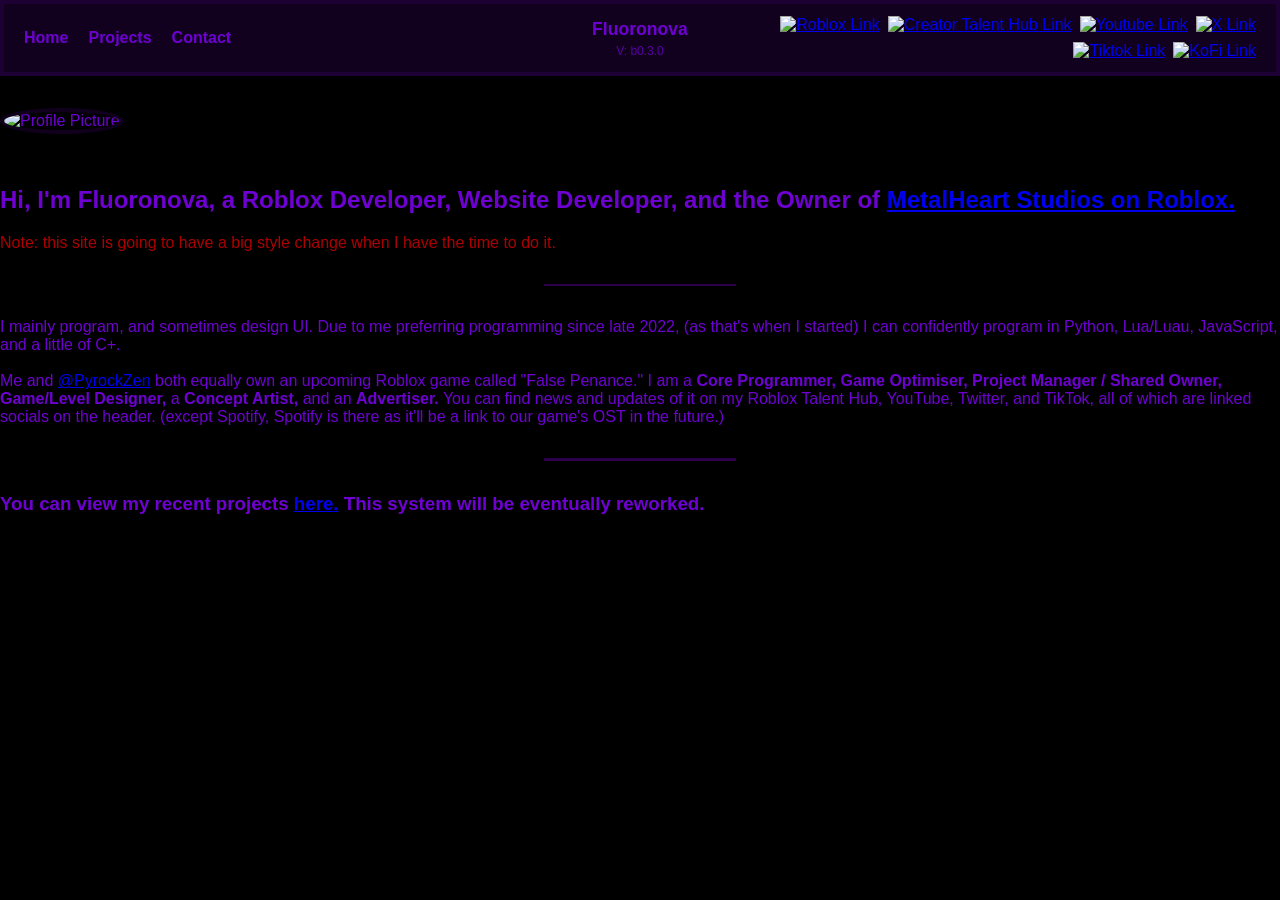
==== index.html @ b8c9d25c "Huge change to site header, changed links for rebrand" ====
<!DOCTYPE html>
<html lang="en">
<head>
  <meta charset="UTF-8">
  <title>Home</title>
  <link rel="icon" href="/assets/images/favicon.ico" type="image/x-icon">
  <link rel="stylesheet" href="/assets/css/base.css">
  <link rel="stylesheet" href="/assets/css/home.css">
  <script src="/assets/js/base.js" defer></script>
</head>
<body>

<header>
  <nav>
    <a href="/">Home</a>
    <a href="/projects/">Projects</a>
    <a href="/contact/">Contact</a>
  </nav>

  <div class="site-title">
    <h1>Fluoronova</h1>
    <span class="version-label"></span>
  </div>

  <div class="social">
    <a href="https://www.roblox.com/users/10924268300/profile" target="_blank">
      <img src="/assets/images/icons/roblox.svg" alt="Roblox Link">
    </a>
    <a href="https://create.roblox.com/talent/creators/10924268300" target="_blank">
      <img src="/assets/images/icons/robloxstudio.svg" alt="Creator Talent Hub Link">
    </a>
    <a href="https://www.youtube.com/@Fluoronova" target="_blank">
      <img src="/assets/images/icons/youtube.svg" alt="Youtube Link">
    </a>
    <a href="https://x.com/Fluoronova" target="_blank">
      <img src="/assets/images/icons/x.svg" alt="X Link">
    </a>
    <a href="https://www.tiktok.com/@Fluoronova" target="_blank">
      <img src="/assets/images/icons/tiktok.svg" alt="Tiktok Link">
    </a>
    <a href="https://ko-fi.com/Fluoronova" target="_blank">
      <img src="/assets/images/icons/kofi.svg" alt="KoFi Link">
    </a>
    <!-- Decided to just fully comment this out because it's useless to have rn
    <a href="" target="_blank">  Don't have one yet, or at least a SpotifyForArtists one.
      <img src="/assets/images/icons/spotify.svg" alt="Spotify Link">
    </a>
    -->
  </div>
</header>



<main class="main-page">
  <div class="main-page-content">
    <img
     src="https://github.com/fluoronova.png" class="border-image" alt="Profile Picture"
     onerror="this.onerror=null; this.src='/assets/images/placeholder.png'"
    />
    <h2>Hi, I'm Fluoronova, a Roblox Developer, Website Developer, and the Owner of <a href="https://www.roblox.com/communities/481070910/MetalHeart-Studios#!/about" target="_blank">MetalHeart Studios on Roblox.</a></h2>
    <p style="color: var(--warning-color);">Note: this site is going to have a big style change when I have the time to do it.</p>

    <noscript style="color: var(--warning-color);"><br><i><strong>Some things (such as image fallback and version display) requires javascript. It's not needed for this site to function, but I recommend you turn it on.</strong></i></noscript>
    <div style="background-color: rgba(60, 0, 105, 0.75); width: 15%; height: 2.5px; margin: 2rem auto;"> </div>
    <p>
      I mainly program, and sometimes design UI. 
      Due to me preferring programming since late 2022, (as that's when I started) I can confidently program in Python, Lua/Luau, JavaScript, and a little of C+. <br> <br>
      Me and <a href="https://www.roblox.com/users/4875997048/profile" target="_blank">@PyrockZen</a> both equally own an upcoming Roblox game called "False Penance."
      I am a <strong>Core Programmer, Game Optimiser, Project Manager / Shared Owner, Game/Level Designer,</strong> a <strong>Concept Artist,</strong> and an <strong>Advertiser.</strong>
      You can find news and updates of it on my Roblox Talent Hub, YouTube, Twitter, and TikTok, all of which are linked socials on the header. (except Spotify, Spotify is there as it'll be a link to our game's OST in the future.)
    </p>
    <div style="background-color: rgba(60, 0, 105, 0.75); width: 15%; height: 2.5px; margin: 2rem auto;"> </div>
    <h3>You can view my recent projects <a href="/projects/">here.</a> This system will be eventually reworked.</h3> <!-- I still don't know when -->
  </div>
</main>

</body>
</html>
---- assets/css/base.css ----
:root { /* Why are you here */
  --text-color: #6e01d2;
  --warning-color: #AC0000;
}

html, body {
  height: 100%;
  margin: 0;
}

@keyframes drift {
  from {
    background-position: 0 0;
  }
  to {
    background-position: 1000px 1000px;
  }
}

body {
  background-color: #000;
  background-image: url('/assets/images/BackgroundLol.webp');
  background-repeat: repeat;
  background-size: auto 15px;
  animation: drift 20s linear infinite;
  color: var(--text-color);
  font-family: Arial, Helvetica, sans-serif;
}

header {
  position: sticky;
  top: 0;
  left: 0;
  width: 100%;
  background-color: rgba(60, 0, 105, 0.3);
  border: 0.25rem solid rgba(55, 0, 100, 0.3);
  backdrop-filter: blur(2px);
  display: flex;
  align-items: center;
  padding: 0.75rem 1.25rem;
  box-sizing: border-box;
  z-index: 1000;
}

nav {
  display: flex;
  gap: 20px;
  flex: 1;
  padding-right: 0.5rem;
}

nav a {
  color: var(--text-color);
  text-decoration: none;
  font-weight: bold;
  transition: opacity 0.25s ease, filter 0.25s ease;
}

nav a:hover {
  opacity: 0.75;
  filter: brightness(0.25);
}

.social {
  display: flex;
  gap: 0.5rem;
  flex-wrap: wrap;
  justify-content: flex-end;
  align-items: center;
  flex: 1;
  padding-left: 0.5rem;
}

.social img {
  width: 1.5rem;
  height: 1.5rem;
  transition: transform .25s, filter .25s
}

.social img:hover {
  transform: scale(1.1);
  filter: brightness(0.98);
}

.border-image{
  border: 0.25rem solid rgba(55, 0, 100, 0.3);
  margin: 2rem auto;
  backdrop-filter: blur(2px);
  width: 15%;
  border-radius: 100%;
}

.site-title {
  display: flex;
  flex-direction: column;
  align-items: center;
  justify-content: center;
  gap: 0.25rem;
  flex-shrink: 0;
}

.site-title h1 {
  font-size: 1.1rem;
  font-weight: bold;
  color: var(--text-color);
  margin: 0;
  padding: 0;
  white-space: nowrap;
}

.version-label {
  display: block;
  text-align: center;
  font-size: 0.75rem;
  color: var(--text-color);
  opacity: 0.75;
  padding: 0;
  margin: 0;
}
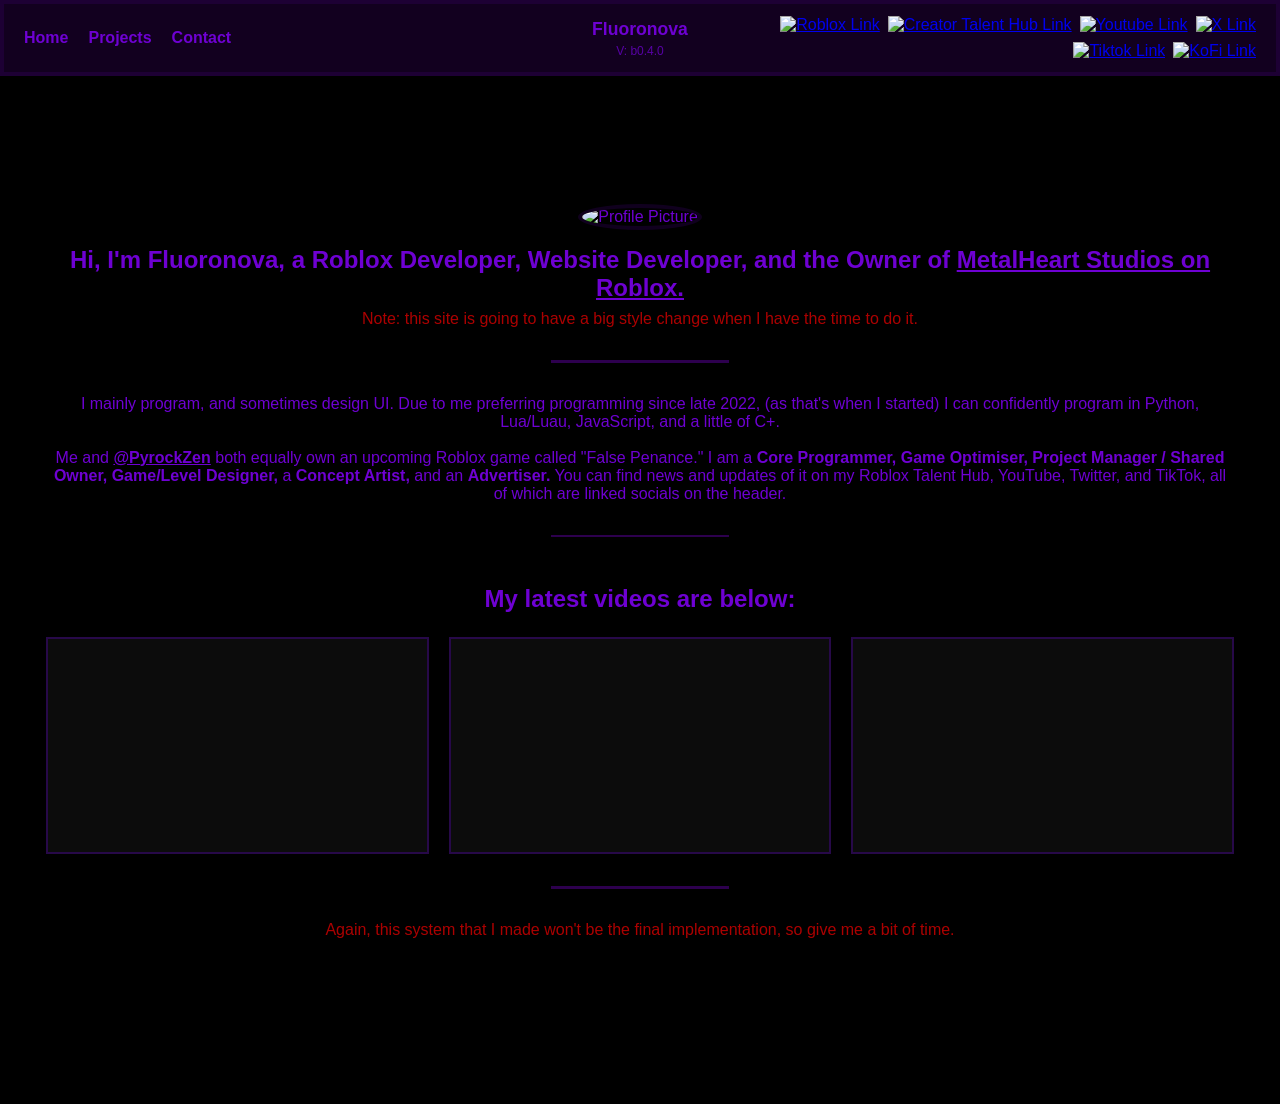
==== commit 62f87f1b: "Cleaned up dividers, lazy load of YouTube embeds alongside youtube-nocookie, and creation of home.js" ====
--- a/index.html
+++ b/index.html
@@ -7,6 +7,7 @@
   <link rel="stylesheet" href="/assets/css/base.css">
   <link rel="stylesheet" href="/assets/css/home.css">
   <script src="/assets/js/base.js" defer></script>
+  <script src="/assets/js/home.js" defer></script>
 </head>
 <body>
 
@@ -49,28 +50,33 @@
   </div>
 </header>
 
-
+<!-- Reminder to me that I have to think of a good design for 1.0.0 -->
 
 <main class="main-page">
   <div class="main-page-content">
     <img
-     src="https://github.com/fluoronova.png" class="border-image" alt="Profile Picture"
-     onerror="this.onerror=null; this.src='/assets/images/placeholder.png'"
+      src="https://github.com/fluoronova.png" class="border-image" alt="Profile Picture"
+      onerror="this.onerror=null; this.src='/assets/images/placeholder.png'"
     />
     <h2>Hi, I'm Fluoronova, a Roblox Developer, Website Developer, and the Owner of <a href="https://www.roblox.com/communities/481070910/MetalHeart-Studios#!/about" target="_blank">MetalHeart Studios on Roblox.</a></h2>
     <p style="color: var(--warning-color);">Note: this site is going to have a big style change when I have the time to do it.</p>
 
-    <noscript style="color: var(--warning-color);"><br><i><strong>Some things (such as image fallback and version display) requires javascript. It's not needed for this site to function, but I recommend you turn it on.</strong></i></noscript>
-    <div style="background-color: rgba(60, 0, 105, 0.75); width: 15%; height: 2.5px; margin: 2rem auto;"> </div>
+    <noscript style="color: var(--warning-color);"><br><i><strong>Many features of this site (such as image fallback, version display, and Youtube embeds) need JavaScript to function.</strong></i></noscript>
+    <div class="page-divider"></div>
     <p>
       I mainly program, and sometimes design UI. 
       Due to me preferring programming since late 2022, (as that's when I started) I can confidently program in Python, Lua/Luau, JavaScript, and a little of C+. <br> <br>
       Me and <a href="https://www.roblox.com/users/4875997048/profile" target="_blank">@PyrockZen</a> both equally own an upcoming Roblox game called "False Penance."
       I am a <strong>Core Programmer, Game Optimiser, Project Manager / Shared Owner, Game/Level Designer,</strong> a <strong>Concept Artist,</strong> and an <strong>Advertiser.</strong>
-      You can find news and updates of it on my Roblox Talent Hub, YouTube, Twitter, and TikTok, all of which are linked socials on the header. (except Spotify, Spotify is there as it'll be a link to our game's OST in the future.)
+      You can find news and updates of it on my Roblox Talent Hub, YouTube, Twitter, and TikTok, all of which are linked socials on the header.</p> <!-- (except Spotify, Spotify is there as it'll be a link to our game's OST in the future.) -->
     </p>
-    <div style="background-color: rgba(60, 0, 105, 0.75); width: 15%; height: 2.5px; margin: 2rem auto;"> </div>
-    <h3>You can view my recent projects <a href="/projects/">here.</a> This system will be eventually reworked.</h3> <!-- I still don't know when -->
+    <div class="page-divider"></div>
+    <section class="latest-videos">
+      <h2>My latest videos are below:</h2>
+      <div class="video-grid" id="latestVideos"></div>
+      <div class="page-divider"></div>
+      <p class="video-note" style="color: var(--warning-color)">Again, this system that I made won't be the final implementation, so give me a bit of time.</p>
+    </section>
   </div>
 </main>
 
--- a/assets/css/base.css
+++ b/assets/css/base.css
@@ -116,4 +116,10 @@
   opacity: 0.75;
   padding: 0;
   margin: 0;
+}
+.page-divider{
+  background-color: rgba(60, 0, 105, 0.75); 
+  width: 15%; 
+  height: 2.5px; 
+  margin: 2rem auto
 }
--- a/assets/css/home.css
+++ b/assets/css/home.css
@@ -0,0 +1,75 @@
+.main-page {
+  min-height: 100vh;
+  display: flex;
+  align-items: flex-start;
+  justify-content: center;
+  padding: 6rem 1rem 2rem;
+}
+
+.main-page-content {
+  max-width: 1200px;
+  width: 100%;
+  padding: 2rem;
+  text-align: center;
+}
+
+.main-page-content h2 {
+  margin: 0 0 0.5rem;
+}
+
+.main-page-content h3 {
+  margin: 0 0 0.5rem;
+}
+
+.main-page-content img {
+  margin: 0 0 1rem;
+}
+
+.main-page-content p {
+  margin: 0 0 1.5rem;
+}
+
+.main-page-content a {
+  color: var(--text-color);
+  text-decoration: underline;
+  font-weight: bold;
+  transition: opacity 0.3s ease, filter 0.3s ease;
+}
+
+.main-page-content a:hover {
+  opacity: 0.75;
+  filter: brightness(0.25);
+}
+
+.latest-videos {
+  margin-top: 3rem;
+}
+
+.latest-videos h2 {
+  margin-bottom: 1.5rem;
+}
+
+.video-grid {
+  display: grid;
+  grid-template-columns: repeat(auto-fit, minmax(320px, 1fr));
+  gap: 1.5rem;
+  width: 100%;
+  max-width: 1500px;
+  margin: 0 auto;
+  justify-items: center;
+}
+
+.video-card {
+  width: 100%;
+  max-width: 420px;
+  background: rgba(20, 20, 20, 0.6);
+  border: 2px solid rgba(120, 0, 255, 0.25);
+  overflow: hidden;
+  backdrop-filter: blur(6px);
+}
+.video-card iframe {
+  width: 100%;
+  aspect-ratio: 16 / 9;
+  border: none;
+  display: block;
+}
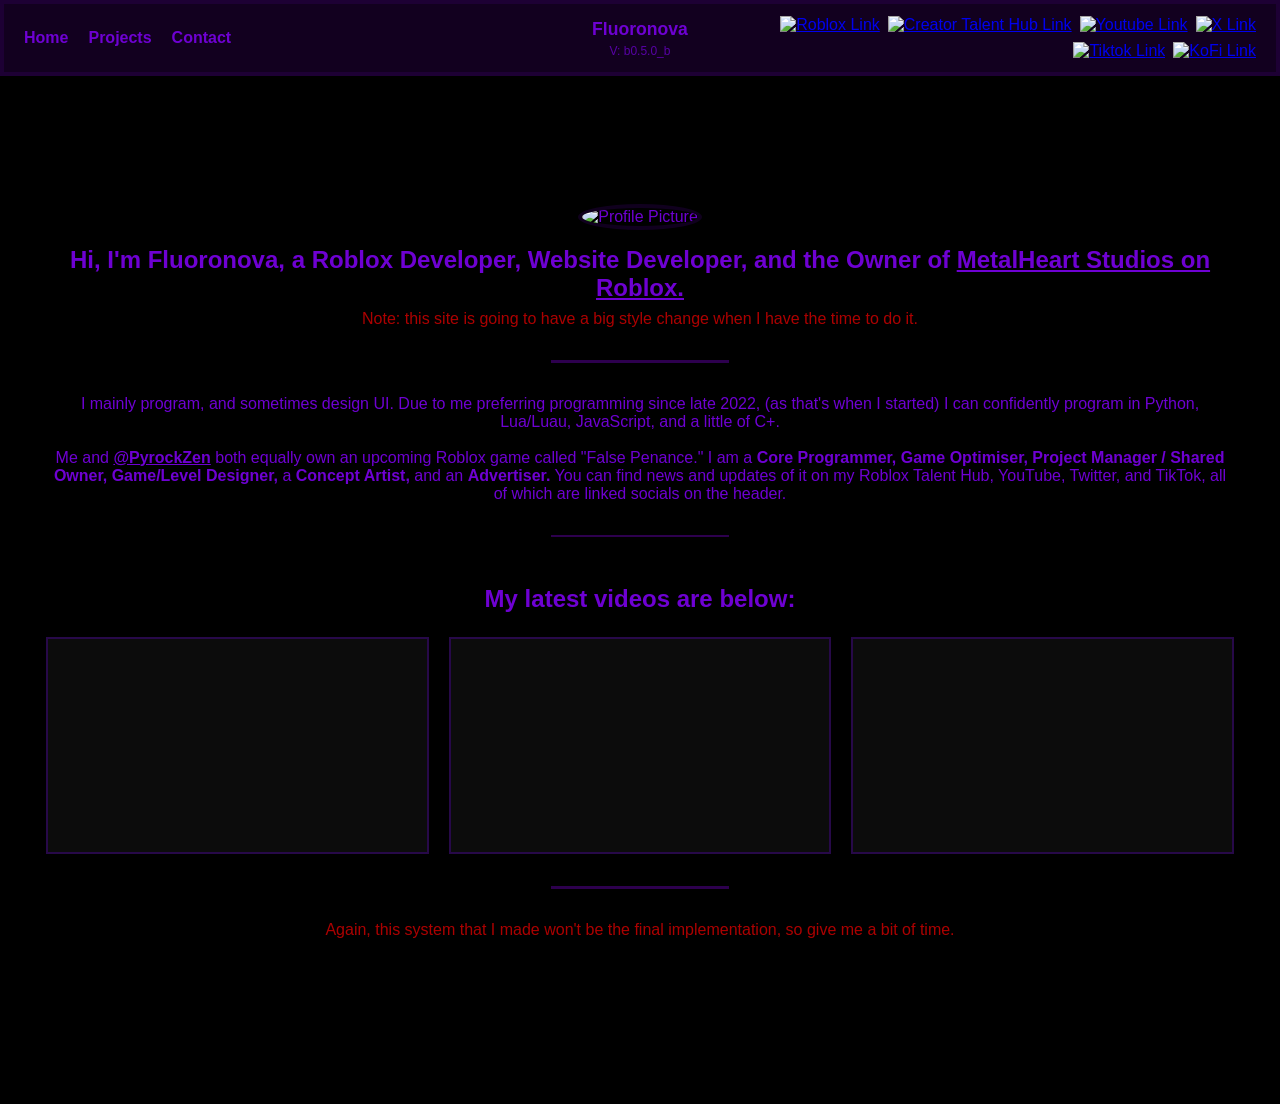
==== commit 6f9b6172: "Preparations for v1.0.0" ====
--- a/index.html
+++ b/index.html
@@ -10,7 +10,13 @@
   <script src="/assets/js/home.js" defer></script>
 </head>
 <body>
-
+<!-- I'll make this better and it in V1.0.0
+<div class="loading-screen">
+  <h1>
+    Loading<span class="dots"></span>
+  </h1>
+</div>
+-->
 <header>
   <nav>
     <a href="/">Home</a>
--- a/assets/css/base.css
+++ b/assets/css/base.css
@@ -39,7 +39,7 @@
   align-items: center;
   padding: 0.75rem 1.25rem;
   box-sizing: border-box;
-  z-index: 1000;
+  z-index: 1001;
 }
 
 nav {
@@ -122,4 +122,35 @@
   width: 15%; 
   height: 2.5px; 
   margin: 2rem auto
-}+}
+
+/* I'll change this up for V1.0.0, and since it does not need to be used I'll just comment it out
+
+.loading-screen {
+  position: absolute;
+  z-index: 1000;
+  width: 100%;
+  height: 100vh;
+  background: linear-gradient(135deg, rgb(0,0,0), rgb(21, 0, 34));
+  display: flex;
+  align-items: center;
+  justify-content: center;
+  opacity: 0;
+  transition: opacity ease 0.1s;
+}
+
+
+
+.dots::after {
+  content: "";
+  animation: dots 1s steps(3, end) infinite;
+}
+
+@keyframes dots {
+  0%   { content: ""; }
+  33%  { content: "."; }
+  66%  { content: ".."; }
+  100% { content: "..."; }
+}
+
+*/
--- a/assets/css/home.css
+++ b/assets/css/home.css
@@ -67,6 +67,7 @@
   overflow: hidden;
   backdrop-filter: blur(6px);
 }
+
 .video-card iframe {
   width: 100%;
   aspect-ratio: 16 / 9;
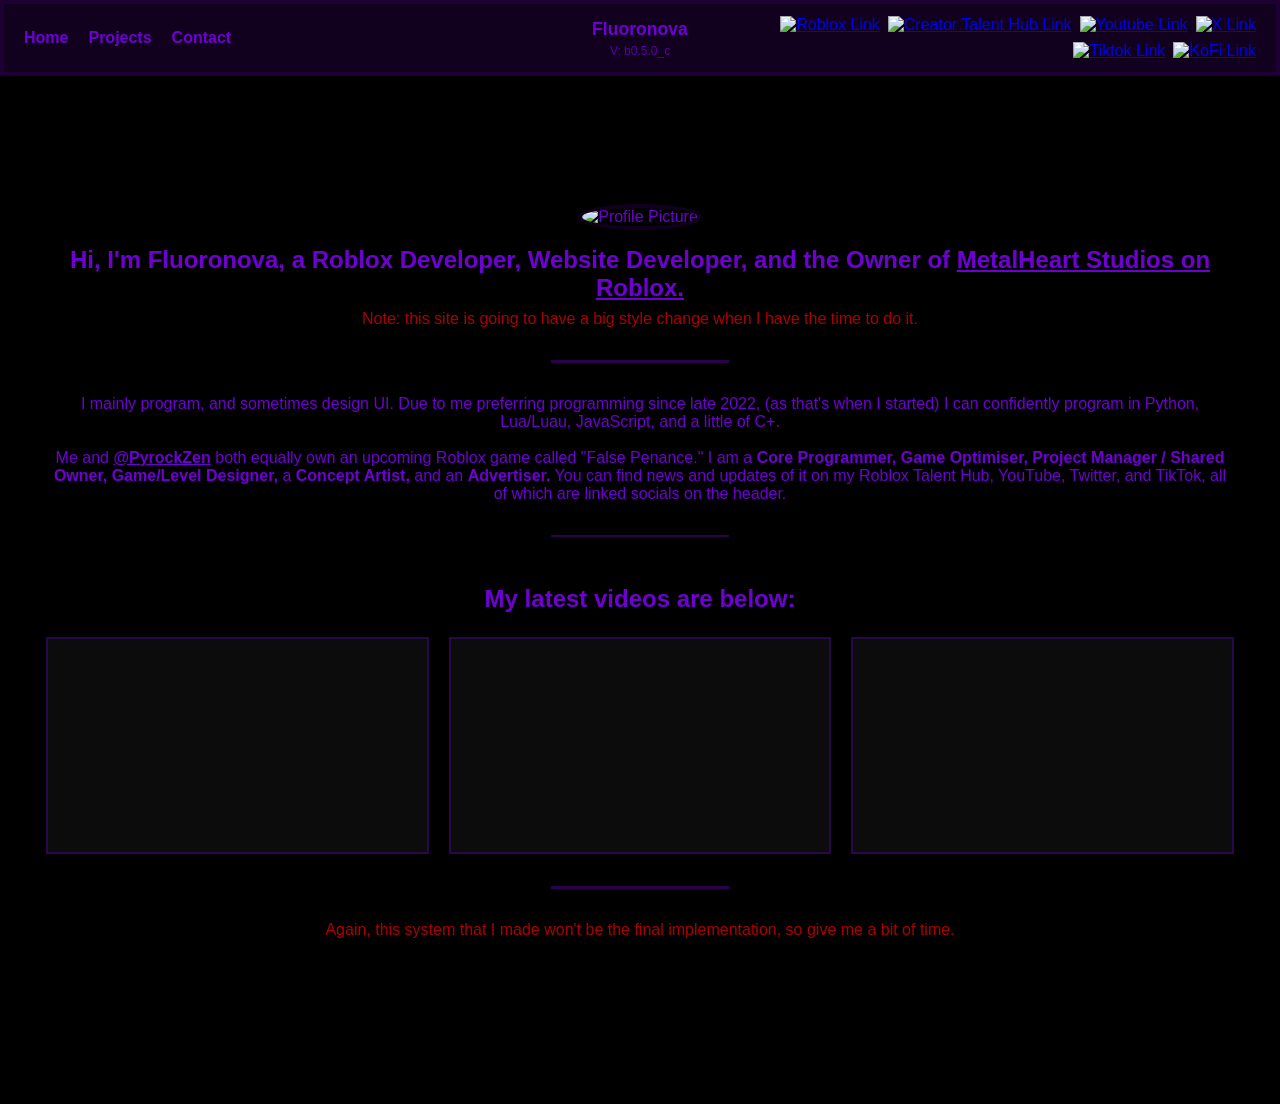
==== commit 14fe32b5: "Cleanup of base.js, cleanup of the way navbar works, and edit of projects page warning." ====
--- a/index.html
+++ b/index.html
@@ -17,46 +17,8 @@
   </h1>
 </div>
 -->
-<header>
-  <nav>
-    <a href="/">Home</a>
-    <a href="/projects/">Projects</a>
-    <a href="/contact/">Contact</a>
-  </nav>
 
-  <div class="site-title">
-    <h1>Fluoronova</h1>
-    <span class="version-label"></span>
-  </div>
-
-  <div class="social">
-    <a href="https://www.roblox.com/users/10924268300/profile" target="_blank">
-      <img src="/assets/images/icons/roblox.svg" alt="Roblox Link">
-    </a>
-    <a href="https://create.roblox.com/talent/creators/10924268300" target="_blank">
-      <img src="/assets/images/icons/robloxstudio.svg" alt="Creator Talent Hub Link">
-    </a>
-    <a href="https://www.youtube.com/@Fluoronova" target="_blank">
-      <img src="/assets/images/icons/youtube.svg" alt="Youtube Link">
-    </a>
-    <a href="https://x.com/Fluoronova" target="_blank">
-      <img src="/assets/images/icons/x.svg" alt="X Link">
-    </a>
-    <a href="https://www.tiktok.com/@Fluoronova" target="_blank">
-      <img src="/assets/images/icons/tiktok.svg" alt="Tiktok Link">
-    </a>
-    <a href="https://ko-fi.com/Fluoronova" target="_blank">
-      <img src="/assets/images/icons/kofi.svg" alt="KoFi Link">
-    </a>
-    <!-- Decided to just fully comment this out because it's useless to have rn
-    <a href="" target="_blank">  Don't have one yet, or at least a SpotifyForArtists one.
-      <img src="/assets/images/icons/spotify.svg" alt="Spotify Link">
-    </a>
-    -->
-  </div>
-</header>
-
-<!-- Reminder to me that I have to think of a good design for 1.0.0 -->
+<header id="navbar"></header>
 
 <main class="main-page">
   <div class="main-page-content">
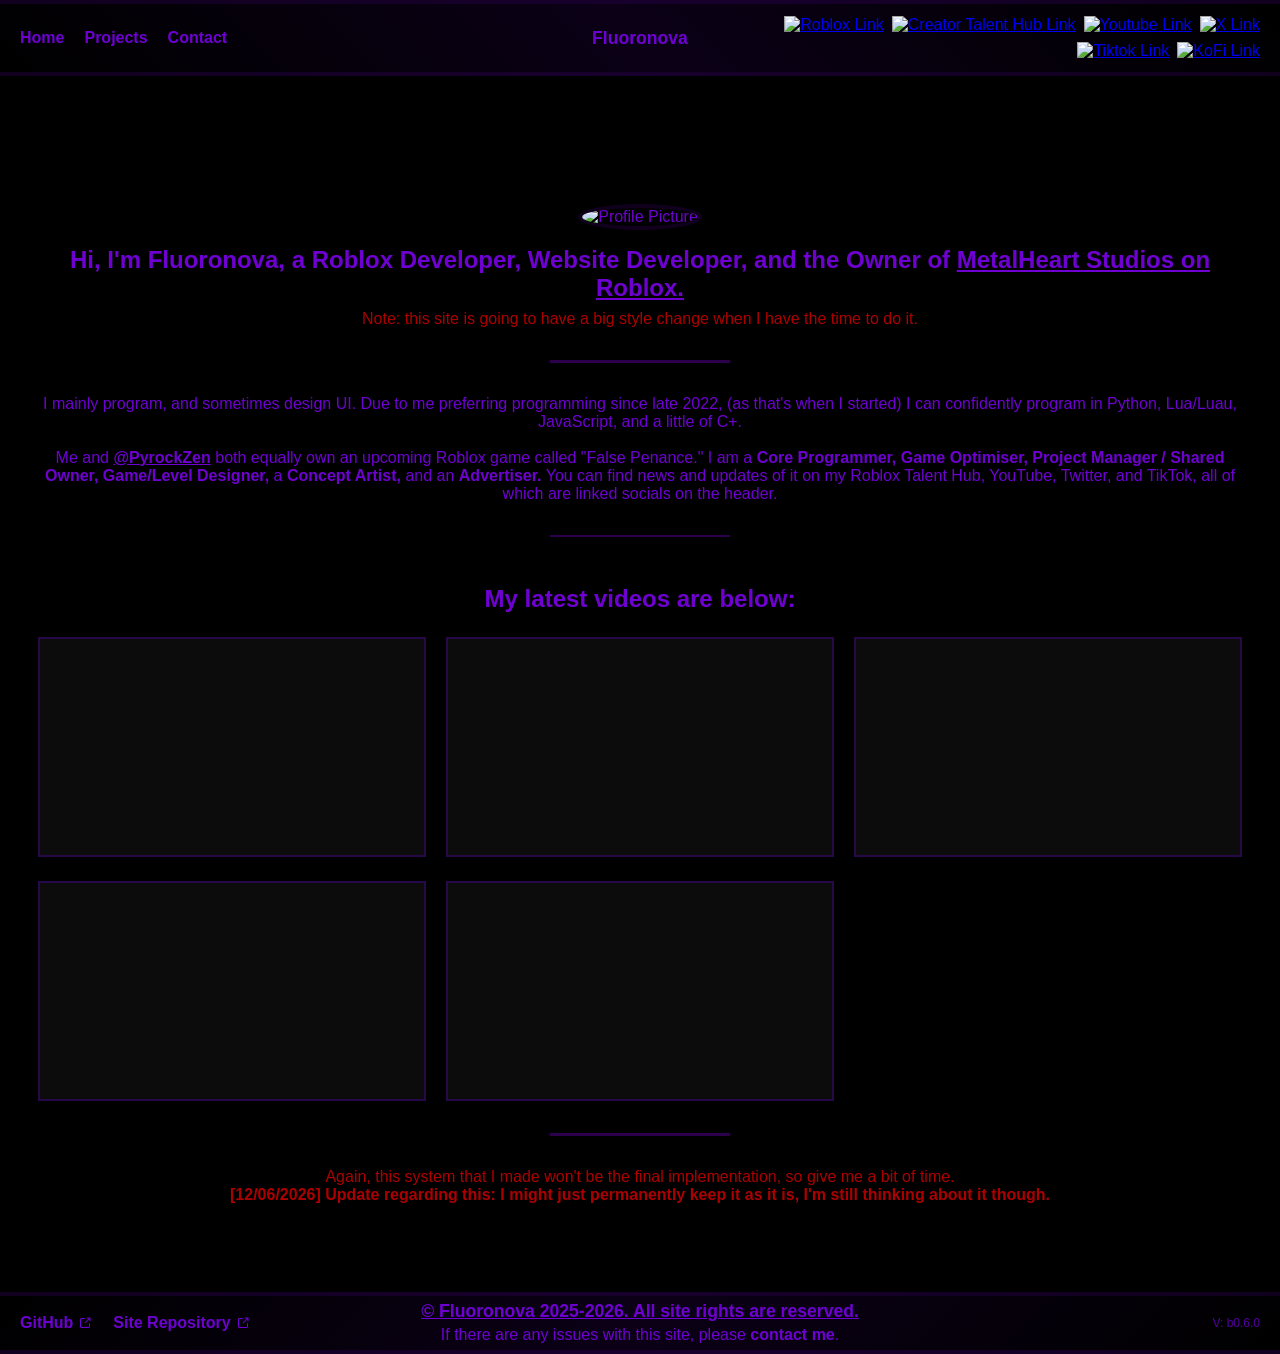
==== commit 7d0e317e: "Implementation of Loading Screen, Header/Footer Redesign, better .js handling" ====
--- a/index.html
+++ b/index.html
@@ -10,13 +10,13 @@
   <script src="/assets/js/home.js" defer></script>
 </head>
 <body>
-<!-- I'll make this better and it in V1.0.0
+
 <div class="loading-screen">
   <h1>
     Loading<span class="dots"></span>
   </h1>
 </div>
--->
+
 
 <header id="navbar"></header>
 
@@ -43,10 +43,12 @@
       <h2>My latest videos are below:</h2>
       <div class="video-grid" id="latestVideos"></div>
       <div class="page-divider"></div>
-      <p class="video-note" style="color: var(--warning-color)">Again, this system that I made won't be the final implementation, so give me a bit of time.</p>
+      <p class="video-note" style="color: var(--warning-color)">Again, this system that I made won't be the final implementation, so give me a bit of time. <br> <strong>[12/06/2026] Update regarding this: I might just permanently keep it as it is, I'm still thinking about it though.</strong></p>
     </section>
   </div>
 </main>
 
+<footer id="footer"></footer>
+
 </body>
 </html>
--- a/assets/css/base.css
+++ b/assets/css/base.css
@@ -32,8 +32,10 @@
   top: 0;
   left: 0;
   width: 100%;
-  background-color: rgba(60, 0, 105, 0.3);
+  background: linear-gradient(-135deg, rgba(0,0,0, 0.75), rgba(15, 0, 30, 0.75), rgba(0,0,0, 0.75));
   border: 0.25rem solid rgba(55, 0, 100, 0.3);
+  border-left: none;
+  border-right: none;
   backdrop-filter: blur(2px);
   display: flex;
   align-items: center;
@@ -42,21 +44,21 @@
   z-index: 1001;
 }
 
-nav {
+header nav {
   display: flex;
   gap: 20px;
   flex: 1;
   padding-right: 0.5rem;
 }
 
-nav a {
+header nav a {
   color: var(--text-color);
   text-decoration: none;
   font-weight: bold;
   transition: opacity 0.25s ease, filter 0.25s ease;
 }
 
-nav a:hover {
+header nav a:hover {
   opacity: 0.75;
   filter: brightness(0.25);
 }
@@ -80,6 +82,70 @@
 .social img:hover {
   transform: scale(1.1);
   filter: brightness(0.98);
+}
+
+footer {
+  top: 0;
+  left: 0;
+  width: 100%;
+  background: linear-gradient(135deg, rgba(0,0,0, 0.75), rgba(15, 0, 30, 0.75), rgba(0,0,0, 0.75));
+  border: 0.25rem solid rgba(55, 0, 100, 0.3);
+  border-left: none;
+  border-right: none;
+  display: flex;
+  align-items: center;
+  padding: 0.25rem 1.25rem;
+  box-sizing: border-box;
+  z-index: 999;
+}
+
+footer .site-title h1 {
+  padding: 0;
+  margin: 0;
+}
+
+footer .site-title p {
+  padding: 0;
+  margin: 0;
+}
+
+footer nav {
+  display: flex;
+  gap: 20px;
+  flex: 1;
+  padding-right: 0.5rem;
+}
+
+footer a {
+  color: var(--text-color);
+  text-decoration: none;
+  font-weight: bold;
+  transition: opacity 0.25s ease, filter 0.25s ease;
+}
+
+footer a:hover {
+  opacity: 0.75;
+  filter: brightness(0.25);
+}
+
+footer a .external-site-icon {
+    display: inline-block;
+    width: 1em;
+    height: 1em;
+    margin-left: 0.25em;
+    vertical-align: middle;
+    background: currentColor;
+    -webkit-mask: url("/assets/images/icons/externalLink.svg") center / contain no-repeat;
+    mask: url("/assets/images/icons/externalLink.svg") center / contain no-repeat;
+}
+
+.site-title h1 {
+  font-size: 1.1rem;
+  font-weight: bold;
+  color: var(--text-color);
+  margin: 0;
+  padding: 0;
+  white-space: nowrap;
 }
 
 .border-image{
@@ -117,6 +183,17 @@
   padding: 0;
   margin: 0;
 }
+
+.commit-label {
+  display: block;
+  text-align: center;
+  font-size: 0.75rem;
+  color: var(--text-color);
+  opacity: 0.75;
+  padding: 0;
+  margin: 0;
+}
+
 .page-divider{
   background-color: rgba(60, 0, 105, 0.75); 
   width: 15%; 
@@ -124,10 +201,8 @@
   margin: 2rem auto
 }
 
-/* I'll change this up for V1.0.0, and since it does not need to be used I'll just comment it out
-
 .loading-screen {
-  position: absolute;
+  position: fixed;
   z-index: 1000;
   width: 100%;
   height: 100vh;
@@ -135,8 +210,8 @@
   display: flex;
   align-items: center;
   justify-content: center;
-  opacity: 0;
-  transition: opacity ease 0.1s;
+  opacity: 1;
+  transition: opacity ease 0.5s;
 }
 
 
@@ -152,5 +227,3 @@
   66%  { content: ".."; }
   100% { content: "..."; }
 }
-
-*/
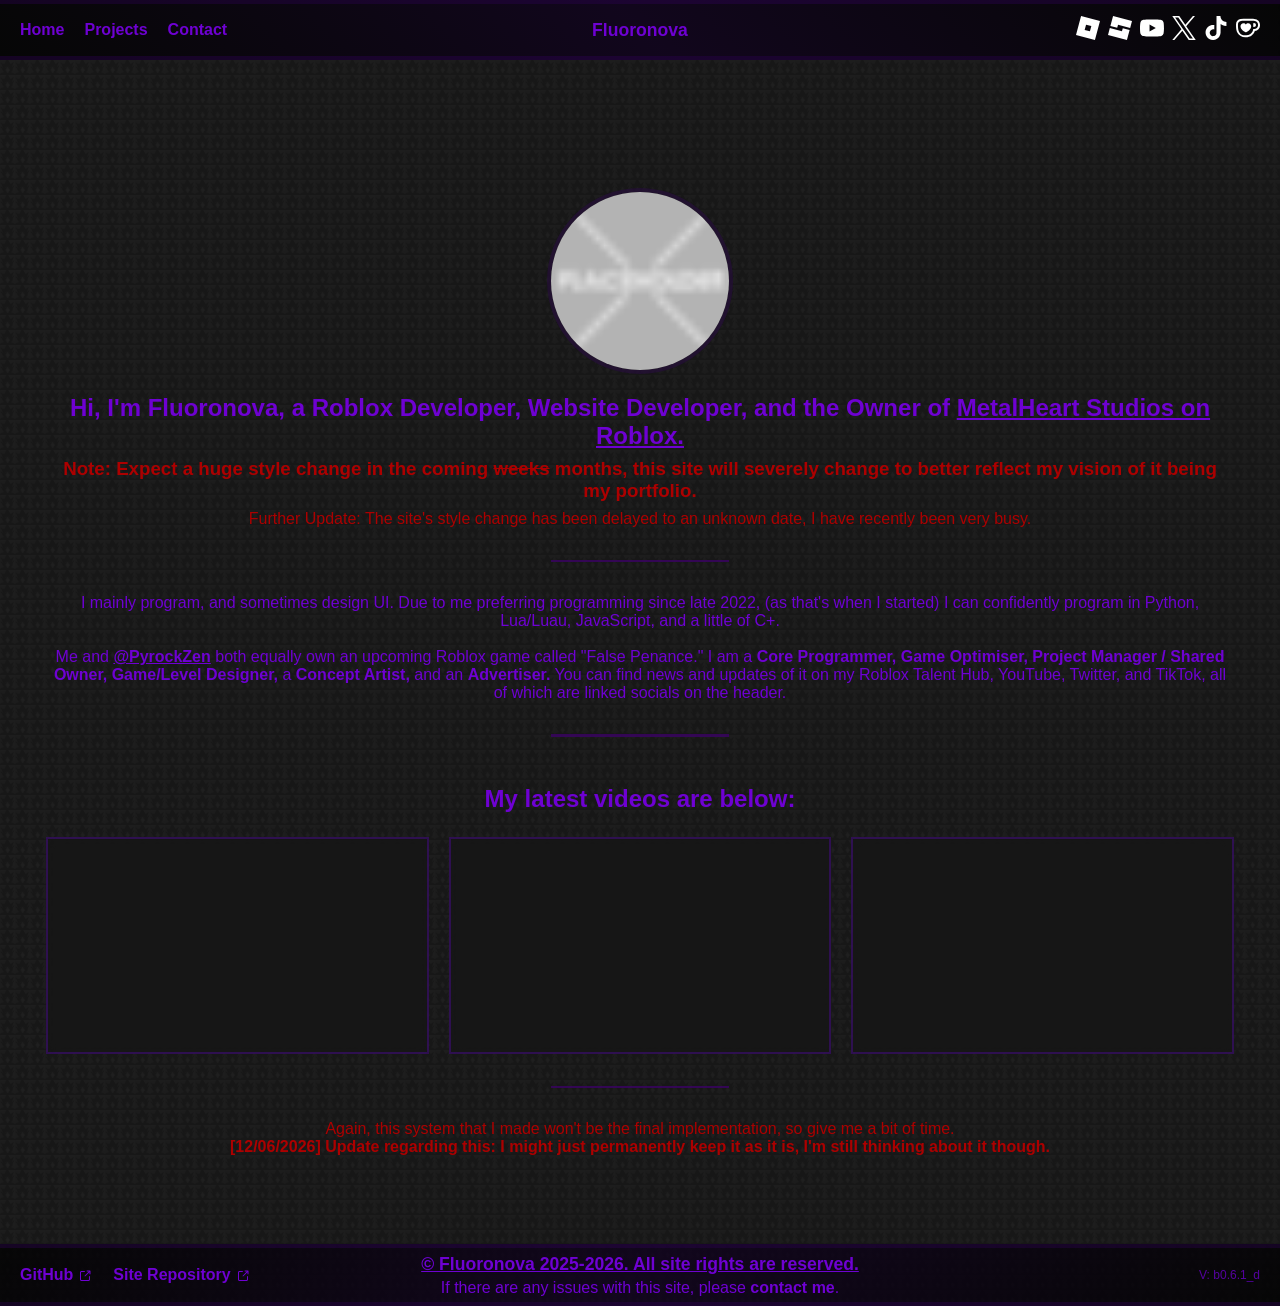
==== commit fde377ea: "rename footer_test.html to footer.html" ====
--- a/index.html
+++ b/index.html
@@ -27,7 +27,8 @@
       onerror="this.onerror=null; this.src='/assets/images/placeholder.png'"
     />
     <h2>Hi, I'm Fluoronova, a Roblox Developer, Website Developer, and the Owner of <a href="https://www.roblox.com/communities/481070910/MetalHeart-Studios#!/about" target="_blank">MetalHeart Studios on Roblox.</a></h2>
-    <p style="color: var(--warning-color);">Note: this site is going to have a big style change when I have the time to do it.</p>
+    <h3 style="color: var(--warning-color);">Note: Expect a huge style change in the coming <s>weeks</s> months, this site will severely change to better reflect my vision of it being my portfolio.</h3>
+    <p style="color: var(--warning-color)">Further Update: The site's style change has been delayed to an unknown date, I have recently been very busy.</p>
 
     <noscript style="color: var(--warning-color);"><br><i><strong>Many features of this site (such as image fallback, version display, and Youtube embeds) need JavaScript to function.</strong></i></noscript>
     <div class="page-divider"></div>
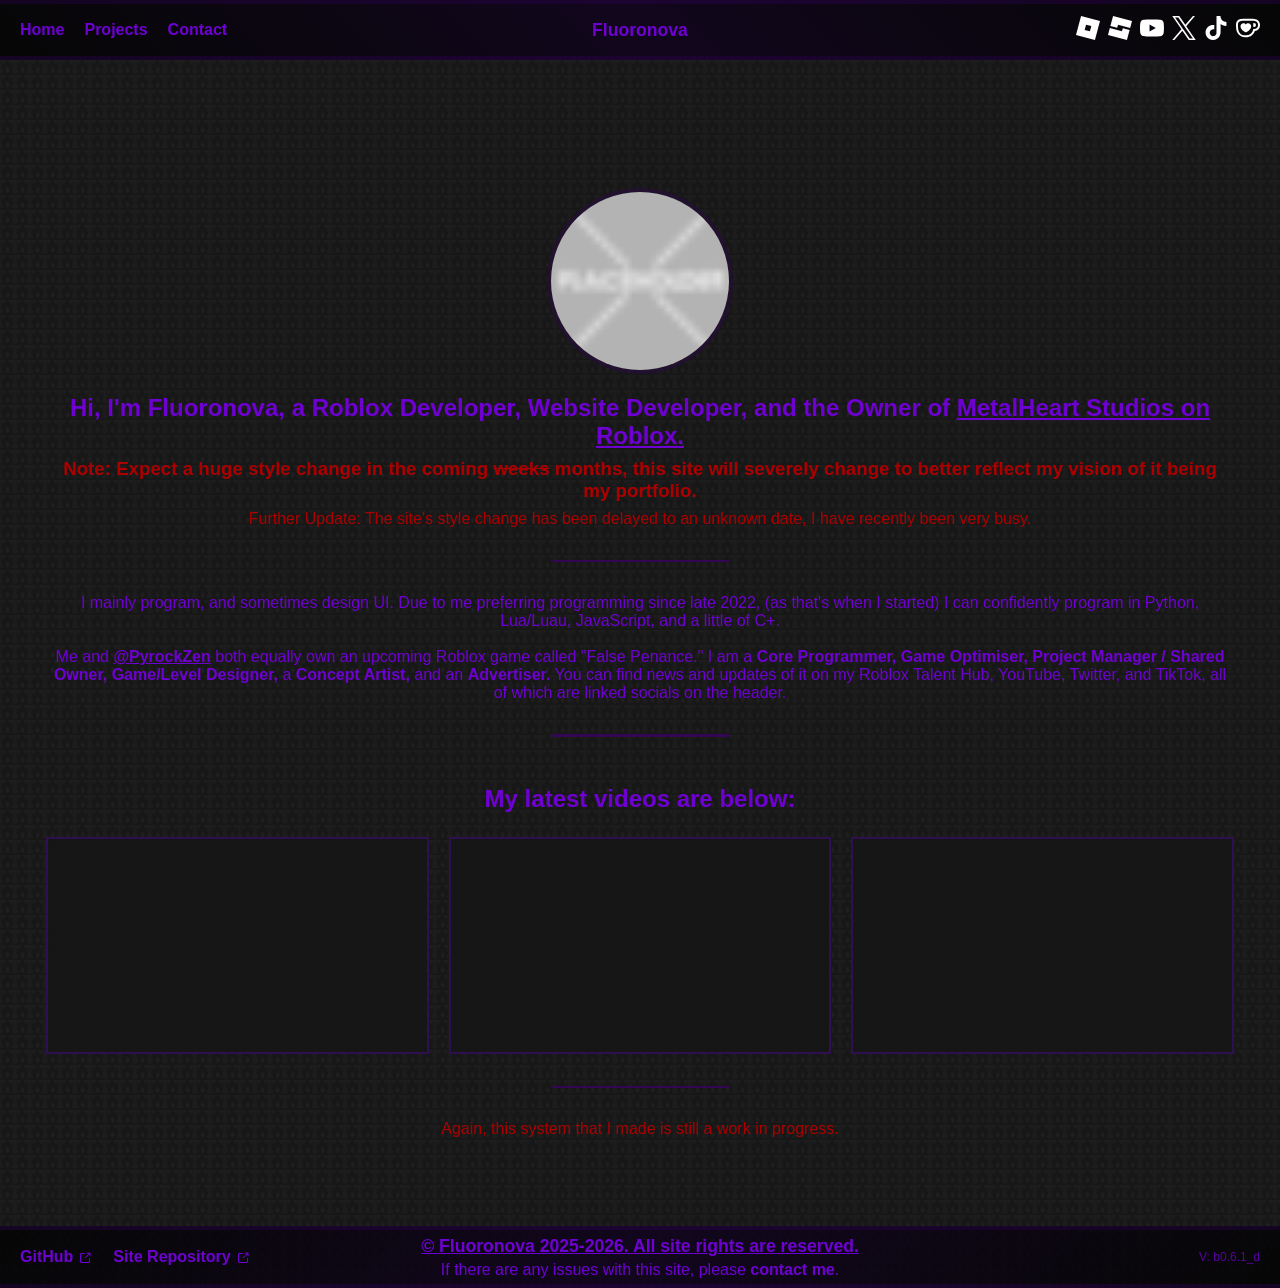
==== commit 1c9a6a8f: "Simplify note" ====
--- a/index.html
+++ b/index.html
@@ -44,7 +44,7 @@
       <h2>My latest videos are below:</h2>
       <div class="video-grid" id="latestVideos"></div>
       <div class="page-divider"></div>
-      <p class="video-note" style="color: var(--warning-color)">Again, this system that I made won't be the final implementation, so give me a bit of time. <br> <strong>[12/06/2026] Update regarding this: I might just permanently keep it as it is, I'm still thinking about it though.</strong></p>
+      <p class="video-note" style="color: var(--warning-color)">Again, this system that I made is still a work in progress.</p>
     </section>
   </div>
 </main>
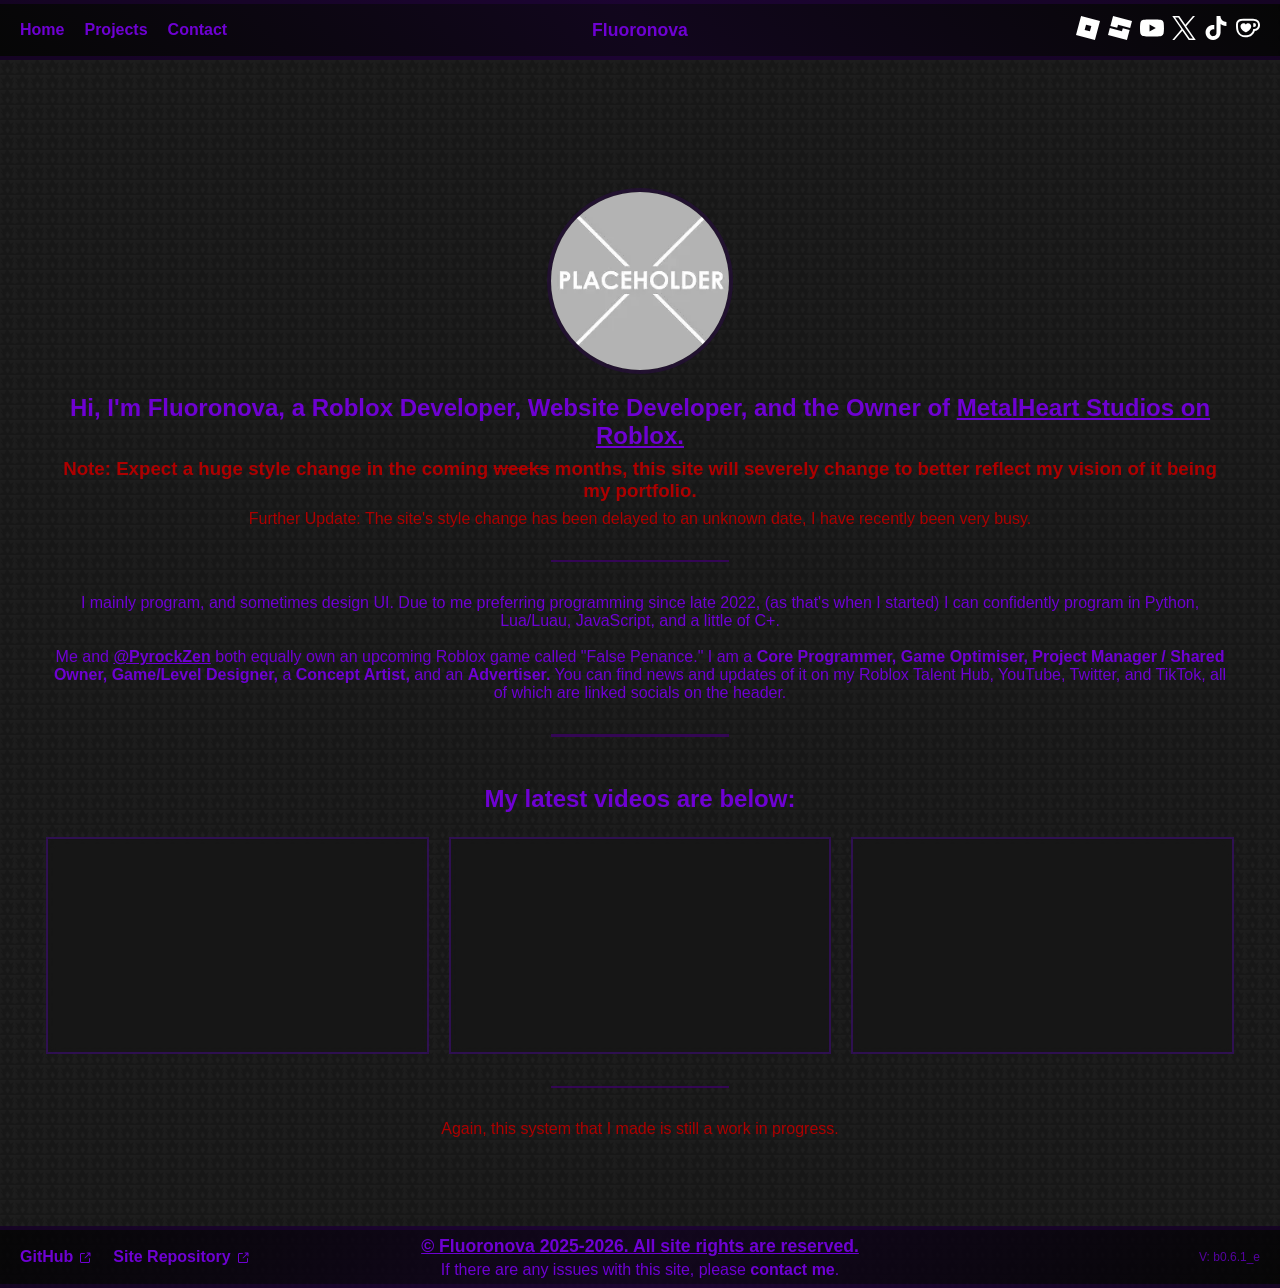
==== commit abb5c68c: "replace placeholder.png with placeholder.webp" ====
--- a/index.html
+++ b/index.html
@@ -24,7 +24,7 @@
   <div class="main-page-content">
     <img
       src="https://github.com/fluoronova.png" class="border-image" alt="Profile Picture"
-      onerror="this.onerror=null; this.src='/assets/images/placeholder.png'"
+      onerror="this.onerror=null; this.src='/assets/images/placeholder.webp'"
     />
     <h2>Hi, I'm Fluoronova, a Roblox Developer, Website Developer, and the Owner of <a href="https://www.roblox.com/communities/481070910/MetalHeart-Studios#!/about" target="_blank">MetalHeart Studios on Roblox.</a></h2>
     <h3 style="color: var(--warning-color);">Note: Expect a huge style change in the coming <s>weeks</s> months, this site will severely change to better reflect my vision of it being my portfolio.</h3>
